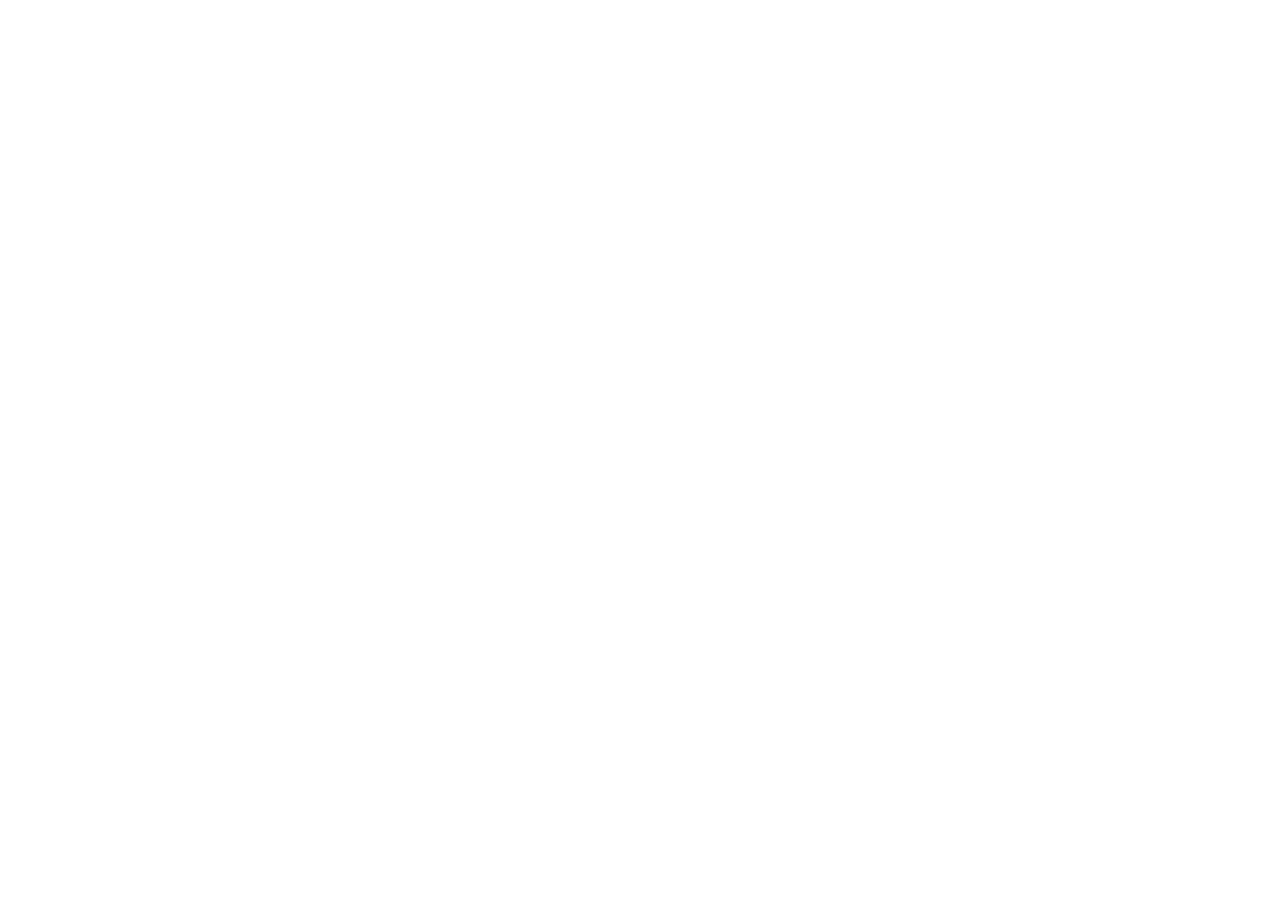
==== Course 2/Flexbox photo gallery/html/index.html @ 0e1f9cf2 "Update folders" ====
<!DOCTYPE html>
<html lang="en">
<head>
  <meta charset="UTF-8">
  <meta http-equiv="X-UA-Compatible" content="IE=edge">
  <meta name="viewport" content="width=device-width, initial-scale=1.0">
  <title>Photo Gallery</title>
</head>
<body>
  
</body>
</html>
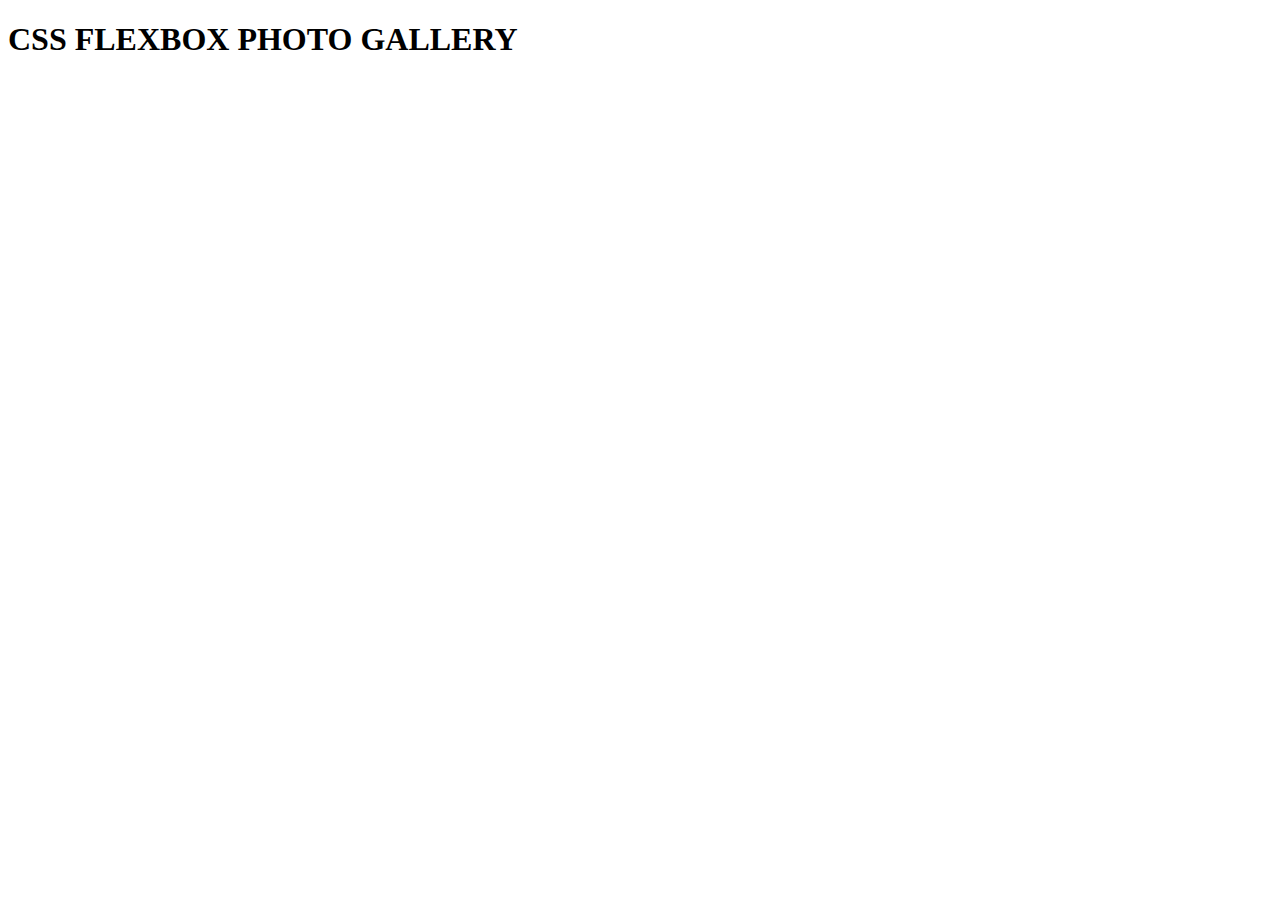
==== commit fe4aca28: "Flexbox" ====
--- a/Course 2/Flexbox photo gallery/html/index.html
+++ b/Course 2/Flexbox photo gallery/html/index.html
@@ -7,6 +7,21 @@
   <title>Photo Gallery</title>
 </head>
 <body>
-  
+  <div class="header">
+    <h1>CSS FLEXBOX PHOTO GALLERY</h1>
+  </div>
+  <div id="gallery">
+    <img src="https://cdn.freecodecamp.org/curriculum/css-photo-gallery/1.jpg" alt="">
+    <img src="https://cdn.freecodecamp.org/curriculum/css-photo-gallery/2.jpg" alt="">
+    <img src="https://cdn.freecodecamp.org/curriculum/css-photo-gallery/3.jpg" alt="">
+    <img src="https://cdn.freecodecamp.org/curriculum/css-photo-gallery/4.jpg" alt="">
+    <img src="https://cdn.freecodecamp.org/curriculum/css-photo-gallery/5.jpg" alt="">
+    <img src="https://cdn.freecodecamp.org/curriculum/css-photo-gallery/6.jpg" alt="">
+    <img src="https://cdn.freecodecamp.org/curriculum/css-photo-gallery/7.jpg" alt="">
+    <img src="https://cdn.freecodecamp.org/curriculum/css-photo-gallery/8.jpg" alt="">
+    <img src="https://cdn.freecodecamp.org/curriculum/css-photo-gallery/9.jpg" alt="">
+    <img src="https://cdn.freecodecamp.org/curriculum/css-photo-gallery/10.jpg" alt="">
+
+  </div>
 </body>
 </html>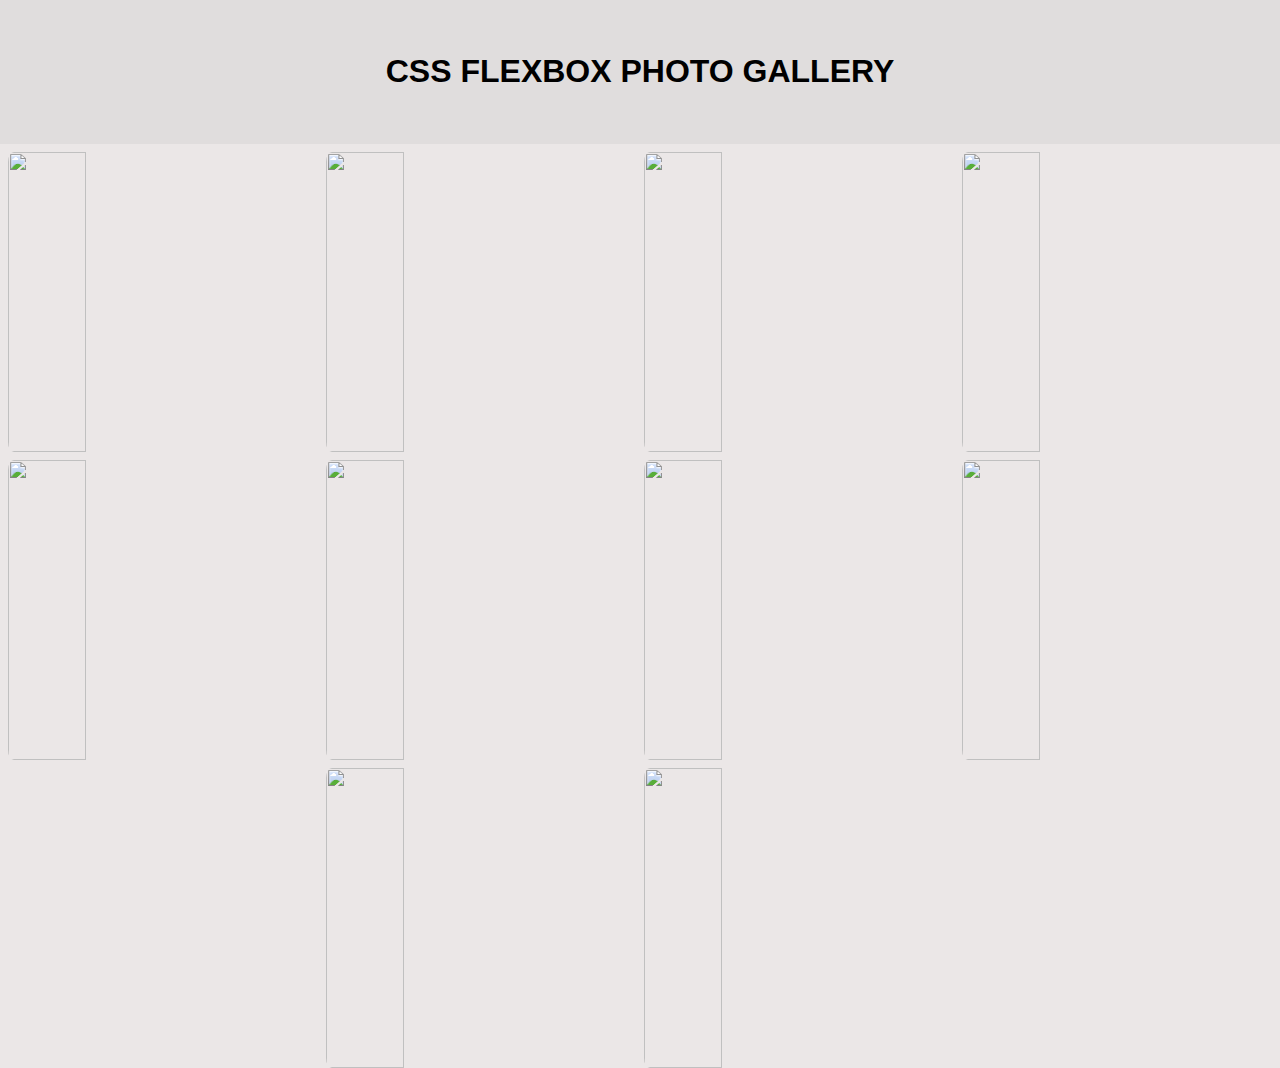
==== commit 6fc4cf54: "Commit" ====
--- a/Course 2/Flexbox photo gallery/html/index.html
+++ b/Course 2/Flexbox photo gallery/html/index.html
@@ -4,6 +4,7 @@
   <meta charset="UTF-8">
   <meta http-equiv="X-UA-Compatible" content="IE=edge">
   <meta name="viewport" content="width=device-width, initial-scale=1.0">
+  <link rel="stylesheet" href="../css/styles.css">
   <title>Photo Gallery</title>
 </head>
 <body>
--- a/Course 2/Flexbox photo gallery/css/styles.css
+++ b/Course 2/Flexbox photo gallery/css/styles.css
@@ -0,0 +1,39 @@
+*{
+  box-sizing: border-box;
+}
+body{
+  margin: 0;
+  font-family: Arial, Helvetica, sans-serif;
+  background-color: #ebe7e7;
+}
+.header{
+  text-align: center;
+  padding: 32px;
+  background: #e0dddd;
+}
+#gallery {
+  display: flex;
+  flex-direction: row;
+  flex-wrap: wrap;
+  justify-content: center;
+  align-items: center;
+  padding: 0 4px;
+}
+#gallery img {
+  width: 25%;
+  height: 300px;
+  object-fit: cover;
+  margin-top: 8px;
+  padding: 0 4px;
+  border-radius: 10px;
+}
+@media (max-width:800px){
+  #gallery img{
+    width: 50%;
+  }
+}
+@media (max-width:600px){
+  #gallery img{
+    width: 100%;
+  }
+}
